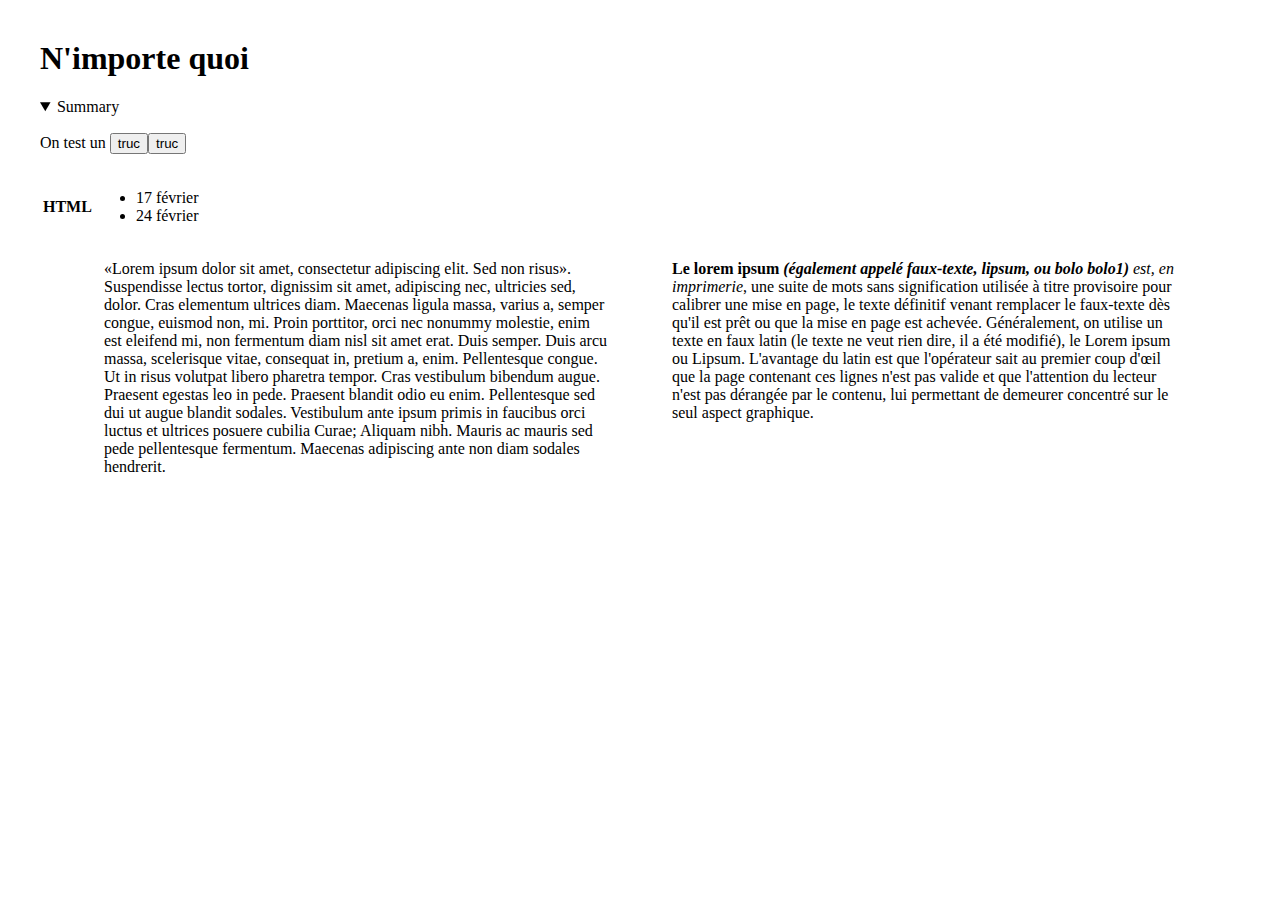
==== Index html/index.html @ c40bdce6 "Add files via upload" ====
<!DOCTYPE html>
<html lang="fr">
<head>
<title>Testing…</title>
<meta charset="UTF-8">
<meta name="description" content="Example of HTML document">
<meta name="author" content="Yanet">
<meta name="keywords" content="HTML, CSS, Web, site">
<meta name="viewport" content="width=device-width, initial-scale=1.0">
<link rel="icon" type="image/x-icon" size="16x16" href="favicon.ico">
<link rel="stylesheet" href="index.css" type="text/css">
</head>

<body>
    <h1>N'importe quoi</h1>
    <details open>
        <summary>Summary</summary>
    <p>On test un <a href="https://www.xanadu.ai" target="_blank"><input type="button" value="truc"></a> <form action="https://www.xanadu.ai"><input type="submit" value="truc"></form></p>
    </details>
<table>
    <tr>
        <th>HTML</th>
        <td>
            <ul>
                <li>17 février</li>
                <li>24 février</li>
            </ul>
        </td>
    </tr>
</table>
<div class="row">
<div class="el">
    <p><q>Lorem ipsum dolor sit amet, consectetur adipiscing elit. Sed non risus</q>. Suspendisse lectus tortor, dignissim sit amet, adipiscing nec, ultricies sed, dolor. Cras elementum ultrices diam. Maecenas ligula massa, varius a, semper congue, euismod non, mi. Proin porttitor, orci nec nonummy molestie, enim est eleifend mi, non fermentum diam nisl sit amet erat. Duis semper. Duis arcu massa, scelerisque vitae, consequat in, pretium a, enim. Pellentesque congue. Ut in risus volutpat libero pharetra tempor. Cras vestibulum bibendum augue. Praesent egestas leo in pede. Praesent blandit odio eu enim. Pellentesque sed dui ut augue blandit sodales. Vestibulum ante ipsum primis in faucibus orci luctus et ultrices posuere cubilia Curae; Aliquam nibh. Mauris ac mauris sed pede pellentesque fermentum. Maecenas adipiscing ante non diam sodales hendrerit.
    </p>
</div>
<div class="el">
    <p>
        <strong>Le lorem ipsum <i>(également appelé faux-texte, lipsum, ou bolo bolo1)</strong> est, en imprimerie</i>, une suite de mots sans signification utilisée à titre provisoire pour calibrer une mise en page, le texte définitif venant remplacer le faux-texte dès qu'il est prêt ou que la mise en page est achevée. 

        Généralement, on utilise un texte en faux latin (le texte ne veut rien dire, il a été modifié), le Lorem ipsum ou Lipsum. L'avantage du latin est que l'opérateur sait au premier coup d'œil que la page contenant ces lignes n'est pas valide et que l'attention du lecteur n'est pas dérangée par le contenu, lui permettant de demeurer concentré sur le seul aspect graphique.
    </p>
 </div>
</div>
</body>
</html>
---- Index html/index.css ----
body{
    margin: 2.5rem;
    font-family: fantasy;
}

div.row {
    display: flex;
    margin:auto 2rem;
}

 div.el {
     display: inline-block;
    width: 45%;
    margin: 0 2rem;
    vertical-align: top;
}
form{
    width:fit-content;
    display: inline-block;
}
p{display: inline-block;}
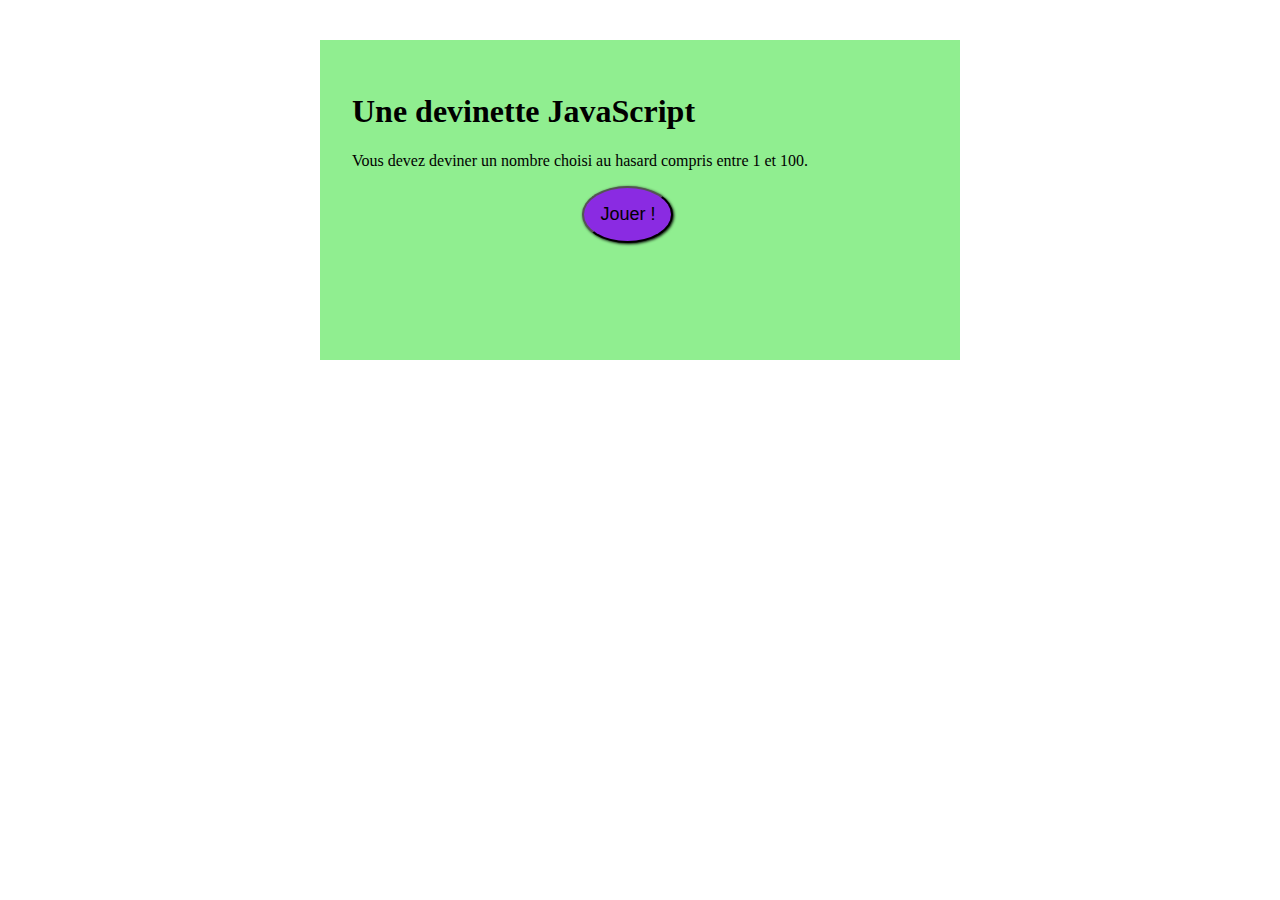
==== commit ada8e78a: "Add files via upload" ====
--- a/Index html/index.html
+++ b/Index html/index.html
@@ -1,18 +1,30 @@
 <!DOCTYPE html>
 <html lang="fr">
 <head>
-<title>Testing…</title>
+<title>Un premier jeu JavaScript</title>
 <meta charset="UTF-8">
 <meta name="description" content="Example of HTML document">
 <meta name="author" content="Yanet">
-<meta name="keywords" content="HTML, CSS, Web, site">
+<meta name="keywords" content="HTML, CSS, Web, site, JavaScript">
 <meta name="viewport" content="width=device-width, initial-scale=1.0">
 <link rel="icon" type="image/x-icon" size="16x16" href="favicon.ico">
-<link rel="stylesheet" href="index.css" type="text/css">
+<link rel="stylesheet" type="text/css" href="index.css">
+<script src="style.js" type="text/javascript"></script>
 </head>
 
 <body>
-    <h1>N'importe quoi</h1>
+    <main>
+        <h1>Une devinette JavaScript</h1>
+        <p>Vous devez deviner un nombre choisi au hasard compris entre 1 et 100.</p>
+        <button onclick="random()">Jouer !</button>
+        <p id="bon"></p>
+    </main>
+    
+    
+    
+    
+    
+    <!-- <h1>N'importe quoi</h1>
     <details open>
         <summary>Summary</summary>
     <p>On test un <a href="https://www.xanadu.ai" target="_blank"><input type="button" value="truc"></a> <form action="https://www.xanadu.ai"><input type="submit" value="truc"></form></p>
@@ -40,6 +52,6 @@
         Généralement, on utilise un texte en faux latin (le texte ne veut rien dire, il a été modifié), le Lorem ipsum ou Lipsum. L'avantage du latin est que l'opérateur sait au premier coup d'œil que la page contenant ces lignes n'est pas valide et que l'attention du lecteur n'est pas dérangée par le contenu, lui permettant de demeurer concentré sur le seul aspect graphique.
     </p>
  </div>
-</div>
+</div> -->
 </body>
 </html>--- a/Index html/index.css
+++ b/Index html/index.css
@@ -2,10 +2,27 @@
 
 body{
     margin: 2.5rem;
-    font-family: fantasy;
+    font-family: regular;
 }
 
-div.row {
+main {
+    margin: 0 auto;
+    padding: 2rem;
+    max-width : 36rem;
+    background-color: lightgreen;
+    min-height: 16rem;
+}
+
+button {
+    margin-left: 40%;
+    font-size: large;
+    background-color: blueviolet;
+    border-radius: 50%;
+    padding: 1rem;
+    box-shadow: 1px 1px 3px;
+}
+
+/* div.row {
     display: flex;
     margin:auto 2rem;
 }
@@ -20,4 +37,4 @@
     width:fit-content;
     display: inline-block;
 }
-p{display: inline-block;}+p{display: inline-block;} */